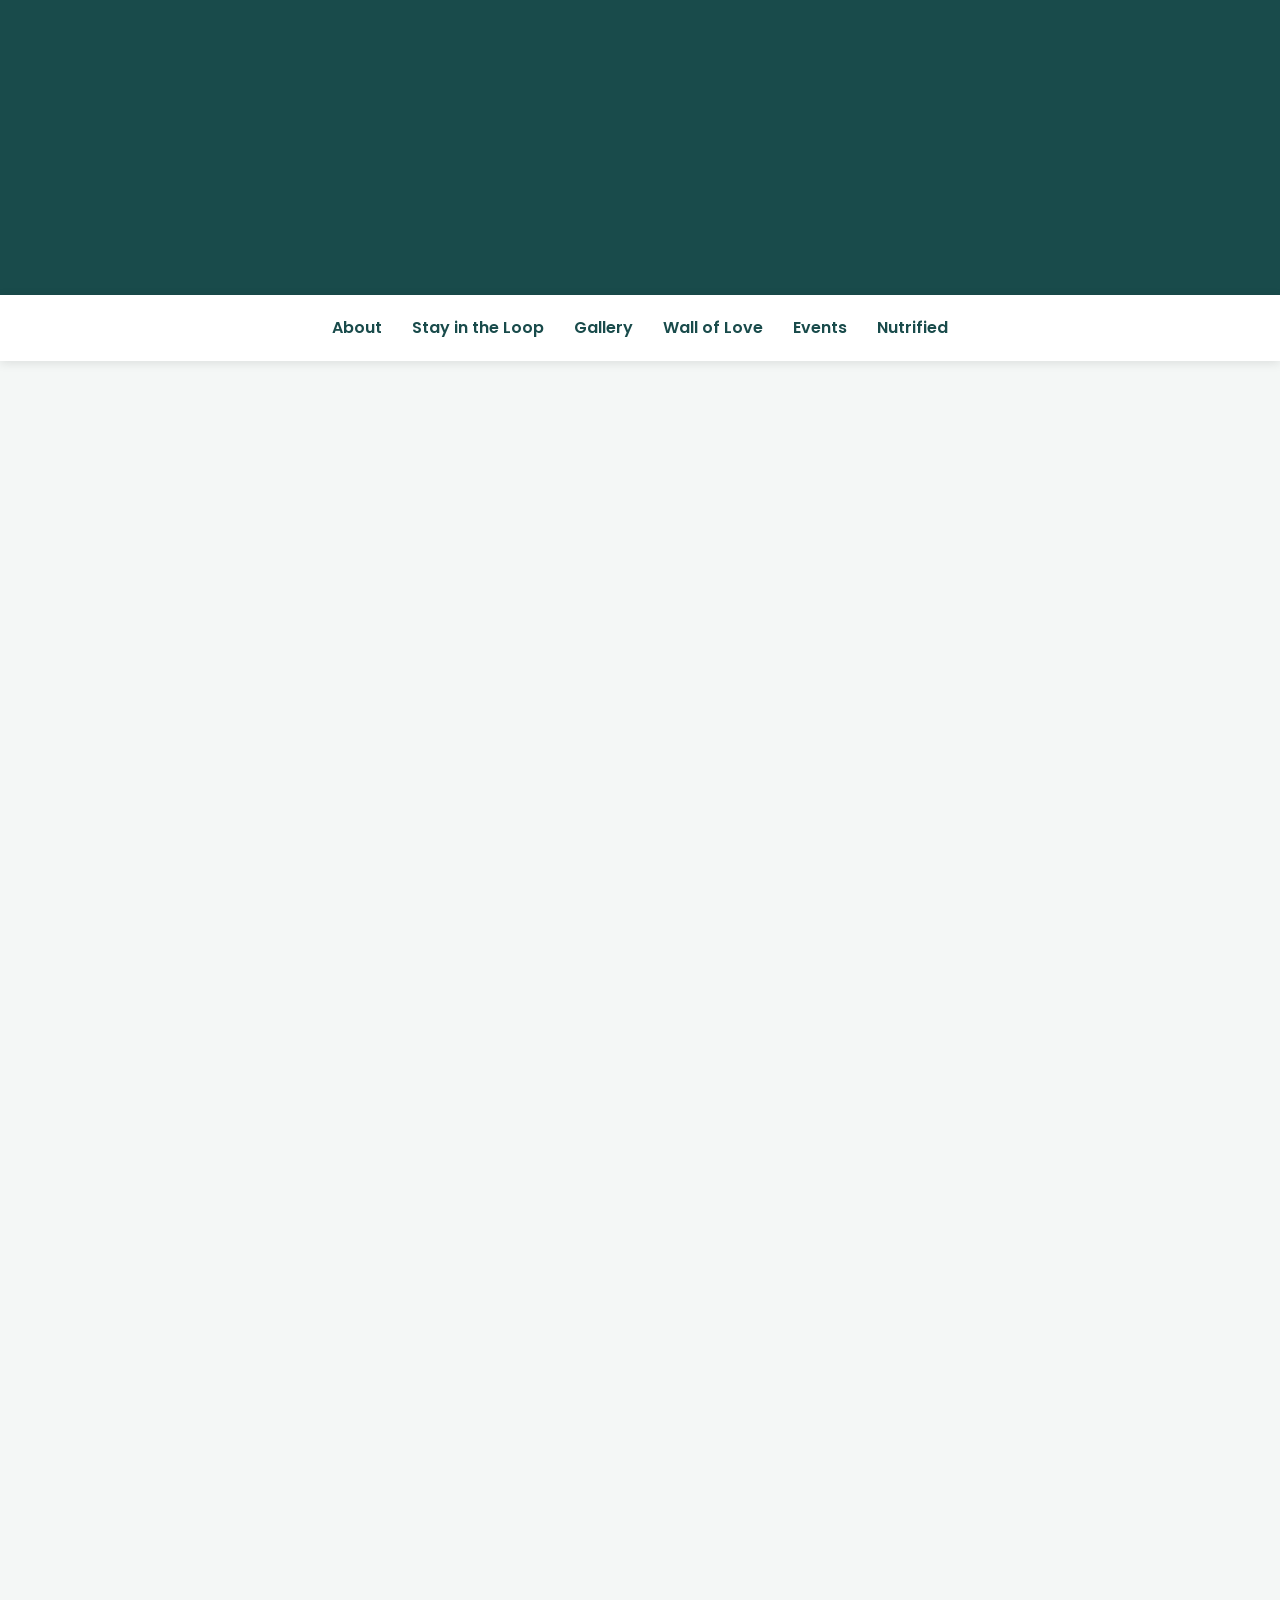
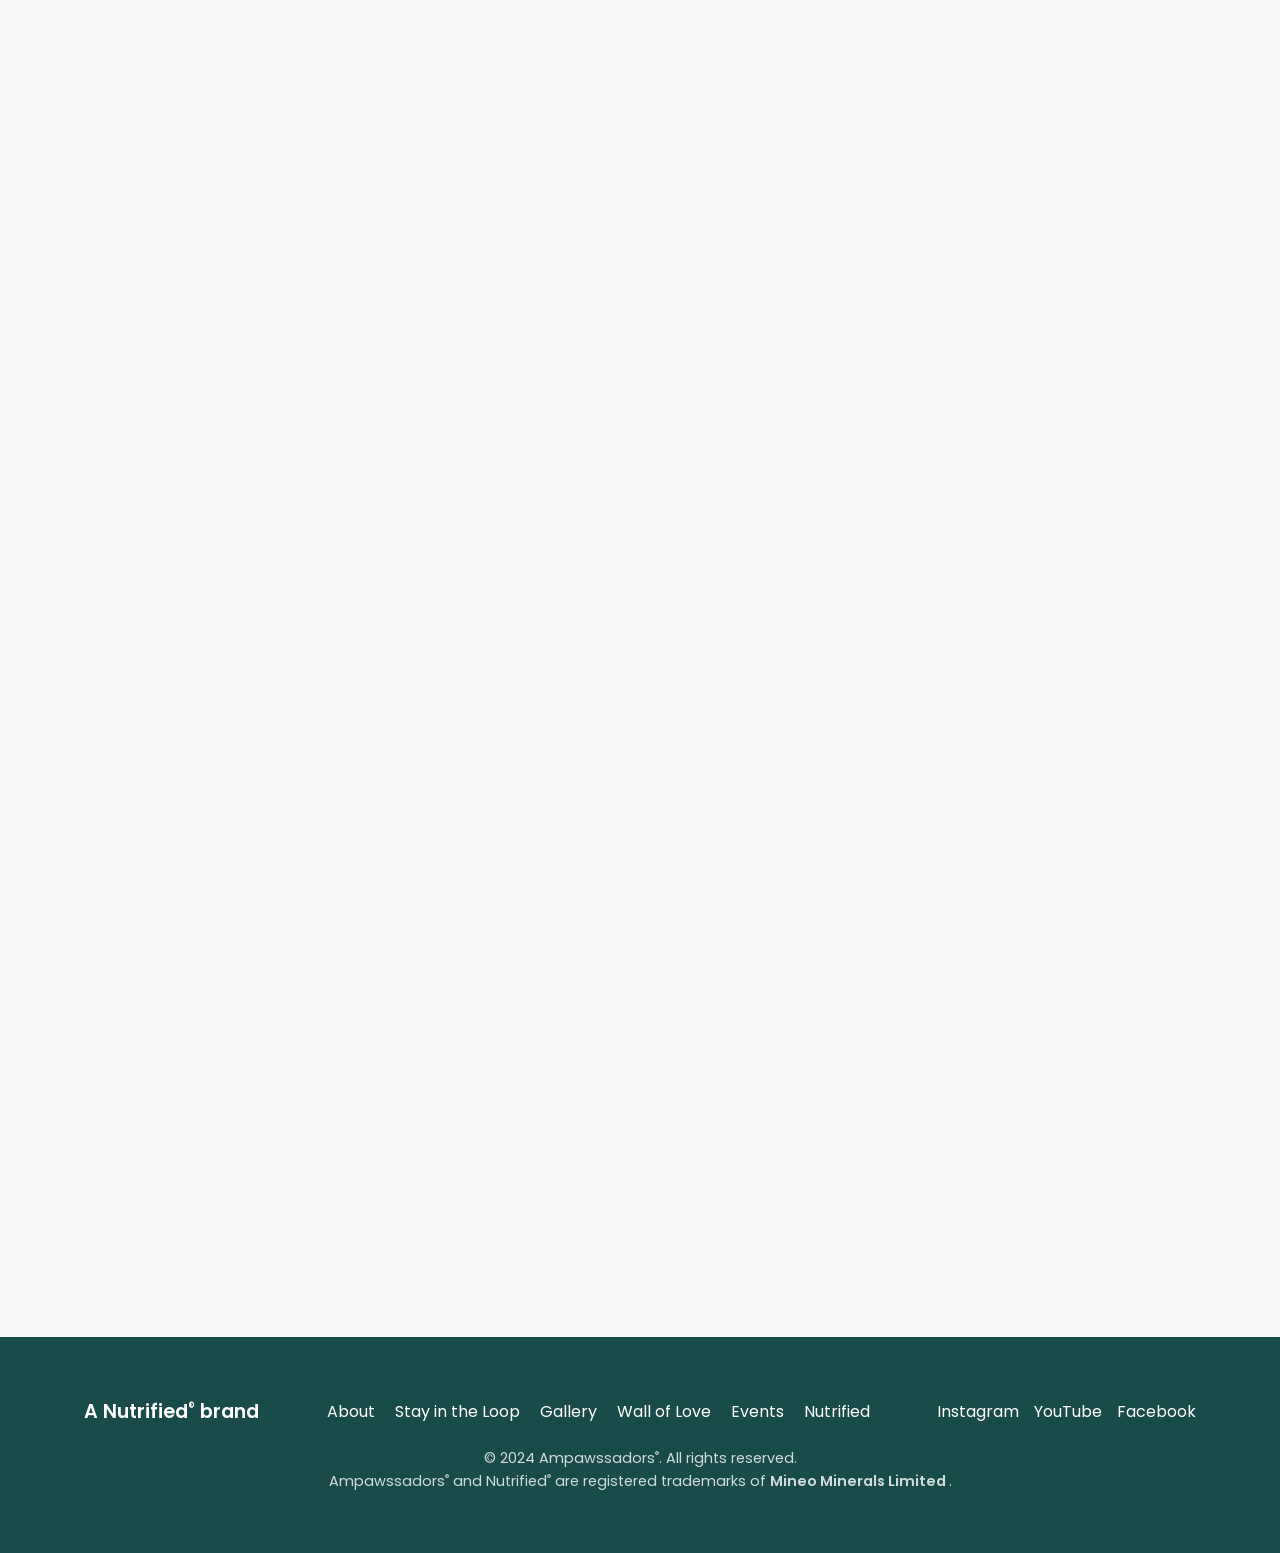
==== index.html @ 8c0597cc "initial version" ====
<!DOCTYPE html>
<html lang="en">

<head>
    <meta charset="UTF-8">
    <meta name="viewport" content="width=device-width, initial-scale=1.0">
    <title>Ampawssadors<sup>®</sup> - Four Legged Brand Ambassadors | Nutrified - The Pawsitive Choice</title>
    <meta name="description" content="Join Ampawssadors®, Nutrified's exclusive four-legged ambassador program celebrating health, happiness, and unique personalities of pets. Time to shine on our Cat-Walk.">
    <meta name="keywords" content="Ampawssadors, Nutrified, pet community, brand ambassadors, dog health, cat health, pet wellness">
    <link rel="canonical" href="https://ampawssadors.com">
    <!-- Open Graph / Facebook -->
    <meta property="og:type" content="website">
    <meta property="og:url" content="https://ampawssadors.com">
    <meta property="og:title" content="Ampawssadors® - Four Legged Brand Ambassadors">
    <meta property="og:description" content="Join Nutrified's exclusive four-legged ambassador program and celebrate the health and happiness of pets everywhere!">
    <meta property="og:image" content="https://ampawssadors.com/img/social_share.png">
    <!-- Twitter -->
    <meta property="twitter:card" content="summary_large_image">
    <meta property="twitter:url" content="https://ampawssadors.com">
    <meta property="twitter:title" content="Ampawssadors® - Four Legged Brand Ambassadors">
    <meta property="twitter:description" content="Join Nutrified's exclusive four-legged ambassador program and celebrate the health and happiness of pets everywhere!">
    <meta property="twitter:image" content="https://ampawssadors.com/img/social_share.png">
    <link href="https://fonts.googleapis.com/css2?family=Poppins:wght@300;400;600&display=swap" rel="stylesheet">
    <link rel="stylesheet" href="style.css">
    <script src="https://cdnjs.cloudflare.com/ajax/libs/gsap/3.11.4/gsap.min.js"></script>
    <script src="https://cdnjs.cloudflare.com/ajax/libs/gsap/3.11.4/ScrollTrigger.min.js"></script>
    <script defer data-domain="ampawssadors.com" src="https://analytics.codeero.com/js/script.js"></script>
    <link rel="apple-touch-icon" sizes="180x180" href="img/favicon/apple-touch-icon.png">
    <link rel="icon" type="image/png" sizes="32x32" href="img/favicon/favicon-32x32.png">
    <link rel="icon" type="image/png" sizes="16x16" href="img/favicon/favicon-16x16.png">
    <link rel="manifest" href="img/favicon/site.webmanifest">
    <link rel="mask-icon" href="img/favicon/safari-pinned-tab.svg" color="#194b4b">
    <link rel="shortcut icon" href="img/favicon/favicon.ico">
    <meta name="msapplication-TileColor" content="#ffffff">
    <meta name="msapplication-config" content="img/favicon/browserconfig.xml">
    <meta name="theme-color" content="#ffffff">
</head>

<body>
    <header>
        <div class="container">
            <h1>Ampawssadors<sup>®</sup></h1>
            <p>Four Legged Brand Ambassadors</p>
        </div>
    </header>
    <nav>
        <div class="container">
            <ul>
                <li><a href="#about">About</a></li>
                <li><a href="#stay-in-loop">Stay in the Loop</a></li>
                <li><a href="#gallery">Gallery</a></li>
                <li><a href="#wall-of-love">Wall of Love</a></li>
                <li><a href="#events">Events</a></li>
                <li><a href="https://nutrified.vet" target="_blank">Nutrified</a></li>
            </ul>
        </div>
    </nav>
    <main class="container">
        <section id="about">
            <h2>Meet our Ampawssadors<sup>®</sup>:</h2>
            <p>Ampawssadors<sup>®</sup>
                Ampawssadors are our four-legged VIPs (Very Important Pets). Ampawssadors are our fabulous furry friends who bring the Nutrified lifestyle to life! These tail-wagging trendsetters get an all-access pass to the world of natural pet wellness:
            </p>
            <ul class="ml-40">
                <li>Sneak peeks and first dibs on new Nutrified goodies </li>
                <li>Exclusive invites to paw-some events, including our famous "Cat Walk" </li>
                <li>Chance to shine in professional photo shoots on the red carpet </li>
                <li>Opportunity to be the star of Nutrified's social media </li>
                <li>Help shape the future of pet wellness with their valuable feedback </li>
            </ul>
        </section>
        <section id="stay-in-loop">
            <h2>Stay in the Loop</h2>
            <div class="email-capture">
                <form name="team-dogs" method="POST" netlify netlify-honeypot="bot-field">
                    <input type="hidden" name="form-name" value="team-dogs">
                    <input type="hidden" name="team" value="dogs">
                    <p hidden><label>Don't fill this out: <input name="bot-field"></label></p>
                    <h3>Team Dogs</h3>
                    <input type="email" name="email" placeholder="Your email" required>
                    <button type="submit">Join Team Dogs</button>
                </form>
                <form name="team-cats" method="POST" netlify netlify-honeypot="bot-field">
                    <input type="hidden" name="form-name" value="team-cats">
                    <input type="hidden" name="team" value="cats">
                    <p hidden><label>Don't fill this out: <input name="bot-field"></label></p>
                    <h3>Team Cats</h3>
                    <input type="email" name="email" placeholder="Your email" required>
                    <button type="submit">Join Team Cats</button>
                </form>
            </div>
        </section>
        <section id="gallery">
            <h2>Ampawssadors<sup>®</sup> Gallery</h2>
            <p>Feast your eyes on the stars of our Ampawssadors<sup>®</sup> Catwalk events! These furry celebrities have graced our red carpets and stolen our hearts. Click on an event to see more glamorous shots.</p>
            <div class="event-tiles">
                <a href="https://ampawssadors.nutrified.vet/pupilovewarszawa/" class="event-tile">
                    <img src="https://images.pixieset.com/47911246/729800340e10ac0aeeacb5c09aead6a5-large.jpg" alt="Pupilove Warszawa 2023">
                    <div class="event-info">
                        <h3>PUPILOVE WARSZAWA 2023</h3>
                        <p>10TH SEPTEMBER, 2023</p>
                    </div>
                </a>
                <a href="https://ampawssadors.nutrified.vet/cukroteka2023/" class="event-tile">
                    <img src="https://images.pixieset.com/71098636/8423f7fd3ab5db8c6ecad1860d73bb63-large.jpg" alt="Cukroteka na 4 łapy - Gdańsk 2023">
                    <div class="event-info">
                        <h3>CUKROTEKA NA 4 ŁAPY - GDAŃSK 2023</h3>
                        <p>26TH AUGUST, 2023</p>
                    </div>
                </a>
                <a href="https://ampawssadors.nutrified.vet/pupilovekrakow/" class="event-tile">
                    <img src="https://images.pixieset.com/15999126/50fd62980d301b0f65a5f1abe745f8c7-large.jpg" alt="Pupilove Kraków">
                    <div class="event-info">
                        <h3>PUPILOVE KRAKÓW</h3>
                        <p>16TH JULY, 2023</p>
                    </div>
                </a>
                <a href="https://ampawssadors.nutrified.vet/pupilovewrocaw/" class="event-tile">
                    <img src="https://images.pixieset.com/54905216/5020f75562c3dd8a4c675e678cf83e2f-large.jpg" alt="Pupilove Wrocław">
                    <div class="event-info">
                        <h3>PUPILOVE WROCŁAW</h3>
                        <p>18TH JUNE, 2023</p>
                    </div>
                </a>
                <a href="https://ampawssadors.nutrified.vet/psoty2023/" class="event-tile">
                    <img src="https://images.pixieset.com/56760006/0517b6eb62223a8ec4ec416b563a89de-large.jpg" alt="Psoty 2023">
                    <div class="event-info">
                        <h3>PSOTY 2023</h3>
                        <p>20TH MAY, 2023</p>
                    </div>
                </a>
            </div>
        </section>
        <section id="wall-of-love">
            <h2>Wall of Love</h2>
            <div class="wall-of-love">
                <div class="image-container">
                    <img src="img/ampawssador_winston.jpeg" alt="Ampawssador Winston">
                    <div class="username">@winston_the_corgi_pl, 🇵🇱</div>
                </div>
                <div class="image-container">
                    <img src="img/ampawssador_trulli.jpg" alt="Ampawssador Trulli">
                    <div class="username">@trullithesheltie, 🇨🇿</div>
                </div>
                <div class="image-container">
                    <img src="img/ampawssador_precel.jpeg" alt="Ampawssador Precel">
                    <div class="username">@piesekprecel, 🇵🇱</div>
                </div>
                <div class="image-container">
                    <img src="img/ampawssador_namraonek.jpg" alt="Ampawssador Namraonek">
                    <div class="username">@namraonek, 🇵🇱</div>
                </div>
                <div class="image-container">
                    <img src="img/ampawssador_masha.jpeg" alt="Ampawssador Masha">
                    <div class="username">@maszaadopciak, 🇵🇱</div>
                </div>
                <div class="image-container">
                    <img src="img/ampawssador_loki.jpg" alt="Ampawssador Loki">
                    <div class="username">@loki.the.havanese, 🇵🇱</div>
                </div>
                <div class="image-container">
                    <img src="img/ampawssador_koko_i_lucky.jpg" alt="Ampawssadors Koko and Lucky">
                    <div class="username">@koko_i_lucky, 🇵🇱</div>
                </div>
                <div class="image-container">
                    <img src="img/ampawssador_e_mopsikk.jpeg" alt="Ampawssador E Mopsikk">
                    <div class="username">@e_mopsikk,🇵🇱</div>
                </div>
                <div class="image-container">
                    <img src="img/ampawssador_diuna.jpeg" alt="Ampawssador Diuna">
                    <div class="username">@diuna_the_bordercollie, 🇵🇱</div>
                </div>
            </div>
        </section>
        <section id="events">
            <h2>Ampawssadors<sup>®</sup> Events</h2>
            <p>In 2023, we took Poland by storm with our Ampawssadors<sup>®</sup> Catwalk events! From the bustling streets of Warsaw to the historic charm of Krakow, and from the coastal beauty of Gdańsk to the cultural hub of Wrocław, our furry ambassadors strutted their stuff on red carpets across the country.</p>
            <p>These events weren't just about glamour - they were a celebration of pet health, natural wellness, and the incredible bond between pets and their humans. Attendees got to meet our Ampawssadors<sup>®</sup>, learn about Nutrified products, and even participate in fun, pet-friendly activities.</p>
            <p>Stay tuned for our upcoming events in 2024 - we can't wait to meet more amazing pets and pet parents across Poland and beyond!</p>
        </section>
    </main>
    <footer>
        <div class="container">
            <div class="footer-content">
                <div class="footer-brand footer-links">
                    <a href="https://www.nutrified.com">A Nutrified<sup>®</sup> brand</a>
                </div>
                <div class="footer-links">
                    <a href="#about">About</a>
                    <a href="#stay-in-loop">Stay in the Loop</a>
                    <a href="#gallery">Gallery</a>
                    <a href="#wall-of-love">Wall of Love</a>
                    <a href="#events">Events</a>
                    <a href="https://nutrified.vet" target="_blank">Nutrified</a>
                </div>
                <div class="social-links">
                    <a href="https://instagram.com/ampawssadors" target="_blank">Instagram</a>
                    <a href="https://www.youtube.com/@nutrified_vet" target="_blank">YouTube</a>
                    <a href="https://facebook.com/nutrified.vet" target="_blank">Facebook</a>
                </div>
            </div>
            <div class="copyright">
                <p>&copy; 2024 Ampawssadors<sup>®</sup>. All rights reserved.</p>
                <p>Ampawssadors<sup>®</sup> and Nutrified<sup>®</sup> are registered trademarks of <a href="https://www.mineo.cy" class="footer-link">Mineo Minerals Limited </a>.</p>
            </div>
        </div>
    </footer>
    <script>
    // GSAP animations
    gsap.registerPlugin(ScrollTrigger);

    // Header animations
    gsap.to("header h1", { opacity: 1, y: 0, duration: 1, delay: 0.5 });
    gsap.to("header p", { opacity: 1, y: 0, duration: 1, delay: 0.7 });

    // Section animations
    gsap.utils.toArray("section").forEach(section => {
        gsap.to(section, {
            opacity: 1,
            y: 0,
            duration: 1,
            scrollTrigger: {
                trigger: section,
                start: "top 80%",
            }
        });
    });

    // Event tile and Wall of Love hover effects
    gsap.utils.toArray(".event-tile, .wall-of-love .image-container").forEach(item => {
        item.addEventListener("mouseenter", () => {
            gsap.to(item, { y: -5, duration: 0.3 });
        });
        item.addEventListener("mouseleave", () => {
            gsap.to(item, { y: 0, duration: 0.3 });
        });
    });

    // Smooth scroll
    document.querySelectorAll('a[href^="#"]').forEach(anchor => {
        anchor.addEventListener('click', function(e) {
            e.preventDefault();

            document.querySelector(this.getAttribute('href')).scrollIntoView({
                behavior: 'smooth'
            });
        });
    });
    </script>
</body>

</html>
---- style.css ----
:root {
  --primary-color: #64CDCD;
  --secondary-color: #194b4b;
  --background-color: #f4f7f6;
  --text-color: #333;
}

* {
  margin: 0;
  padding: 0;
  box-sizing: border-box;
}

html {
  scroll-behavior: smooth;
}

body {
  font-family: 'Poppins', sans-serif;
  line-height: 1.6;
  color: var(--text-color);
  background-color: var(--background-color);
}

.container {
  width: 90%;
  max-width: 1200px;
  margin: 0 auto;
  padding: 20px;
}

header {
  background-color: var(--secondary-color);
  color: white;
  text-align: center;
  padding: 60px 0;
}

header h1 {
  font-size: 3.5rem;
  margin-bottom: 10px;
  opacity: 0;
  transform: translateY(20px);
}

header p {
  font-size: 1.4rem;
  opacity: 0;
  transform: translateY(20px);
}

nav {
  background-color: white;
  box-shadow: 0 2px 10px rgba(0, 0, 0, 0.1);
  position: sticky;
  top: 0;
  z-index: 1000;
}

nav ul {
  list-style-type: none;
  display: flex;
  justify-content: center;
}

nav ul li {
  margin: 0 15px;
}

nav ul li a {
  color: var(--secondary-color);
  text-decoration: none;
  font-weight: 600;
  transition: color 0.3s ease;
}

nav ul li a:hover {
  color: var(--primary-color);
}

main {
  padding: 60px 0;
}

section {
  margin-bottom: 80px;
  opacity: 0;
  transform: translateY(20px);
}

h2 {
  margin-bottom: 30px;
  color: var(--secondary-color);
  font-size: 2.8rem;
}

.ml-40{
  margin-left: 40px;
}

.email-capture {
  display: flex;
  justify-content: space-between;
  flex-wrap: wrap;
  gap: 30px;
}

.email-capture form {
  flex: 1;
  min-width: 280px;
  background-color: white;
  padding: 30px;
  border-radius: 15px;
  box-shadow: 0 4px 6px rgba(0, 0, 0, 0.1);
}

.email-capture input[type="email"] {
  width: 100%;
  padding: 12px;
  margin-bottom: 15px;
  border: 1px solid #ddd;
  border-radius: 8px;
  font-size: 1rem;
}

.email-capture button {
  width: 100%;
  padding: 12px;
  background-color: var(--primary-color);
  color: white;
  border: none;
  border-radius: 8px;
  cursor: pointer;
  transition: background-color 0.3s ease;
  font-size: 1rem;
  font-weight: 600;
}

.email-capture button:hover {
  background-color: var(--secondary-color);
}

/* Event Tiles Styling */
.event-tiles {
  display: grid;
  grid-template-columns: repeat(auto-fill, minmax(250px, 1fr));
  gap: 20px;
  margin-top: 30px;
}

.event-tile {
  position: relative;
  border-radius: 10px;
  overflow: hidden;
  box-shadow: 0 4px 6px rgba(0,0,0,0.1);
  transition: transform 0.3s ease;
  text-decoration: none;
  color: inherit;
}

.event-tile img {
  width: 100%;
  height: 200px;
  object-fit: cover;
}

.event-info {
  position: absolute;
  bottom: 0;
  left: 0;
  right: 0;
  background-color: rgba(255, 255, 255, 0.9);
  padding: 10px;
  text-align: center;
}

.event-info h3 {
  margin: 0;
  font-size: 1rem;
  color: var(--secondary-color);
}

.event-info p {
  margin: 5px 0 0;
  font-size: 0.8rem;
  color: #666;
}

/* Wall of Love Styling */
.wall-of-love {
  display: grid;
  grid-template-columns: repeat(auto-fill, minmax(280px, 1fr));
  gap: 30px;
}

.wall-of-love .image-container {
  position: relative;
  overflow: hidden;
  border-radius: 15px;
  box-shadow: 0 4px 6px rgba(0, 0, 0, 0.1);
  transition: transform 0.3s ease;
}

.wall-of-love .image-container:hover {
  transform: translateY(-5px);
}

.wall-of-love img {
  width: 100%;
  height: 280px;
  object-fit: cover;
  display: block;
}

.wall-of-love .username {
  position: absolute;
  bottom: 0;
  left: 0;
  right: 0;
  background-color: rgba(255, 255, 255, 0.8);
  padding: 8px;
  text-align: center;
  font-weight: 600;
}


footer {
  background-color: var(--secondary-color);
  color: white;
  padding: 40px 0;
}

.footer-content {
  display: flex;
  justify-content: space-between;
  align-items: center;
  flex-wrap: wrap;
  margin-bottom: 20px;
}

.footer-brand {
  font-size: 1.2rem;
  font-weight: 600;
}

.footer-links {
  display: flex;
  gap: 20px;
}

.footer-link{
  color: white;
  text-decoration: none;
  transition: color 0.3s ease;
  font-weight: 600;
}
.footer-link:hover {
  color: var(--primary-color);
}

.footer-links a, .social-links a {
  color: white;
  text-decoration: none;
  transition: color 0.3s ease;
}

.footer-links a:hover, .social-links a:hover {
  color: var(--primary-color);
}

.social-links {
  display: flex;
  gap: 15px;
}

.copyright {
  text-align: center;
  font-size: 0.9rem;
  opacity: 0.8;
  margin-top: 20px;
}

/* Utility class for registered trademark symbol */
sup {
  font-size: 0.6em;
  vertical-align: super;
}

@media (max-width: 768px) {
  .footer-content {
    flex-direction: column;
    align-items: flex-start;
    gap: 20px;
  }

  .footer-links, .social-links {
    flex-direction: column;
  }

  header h1 {
    font-size: 2.5rem;
  }

  header p {
    font-size: 1.2rem;
  }

  h2 {
    font-size: 2.2rem;
  }
}
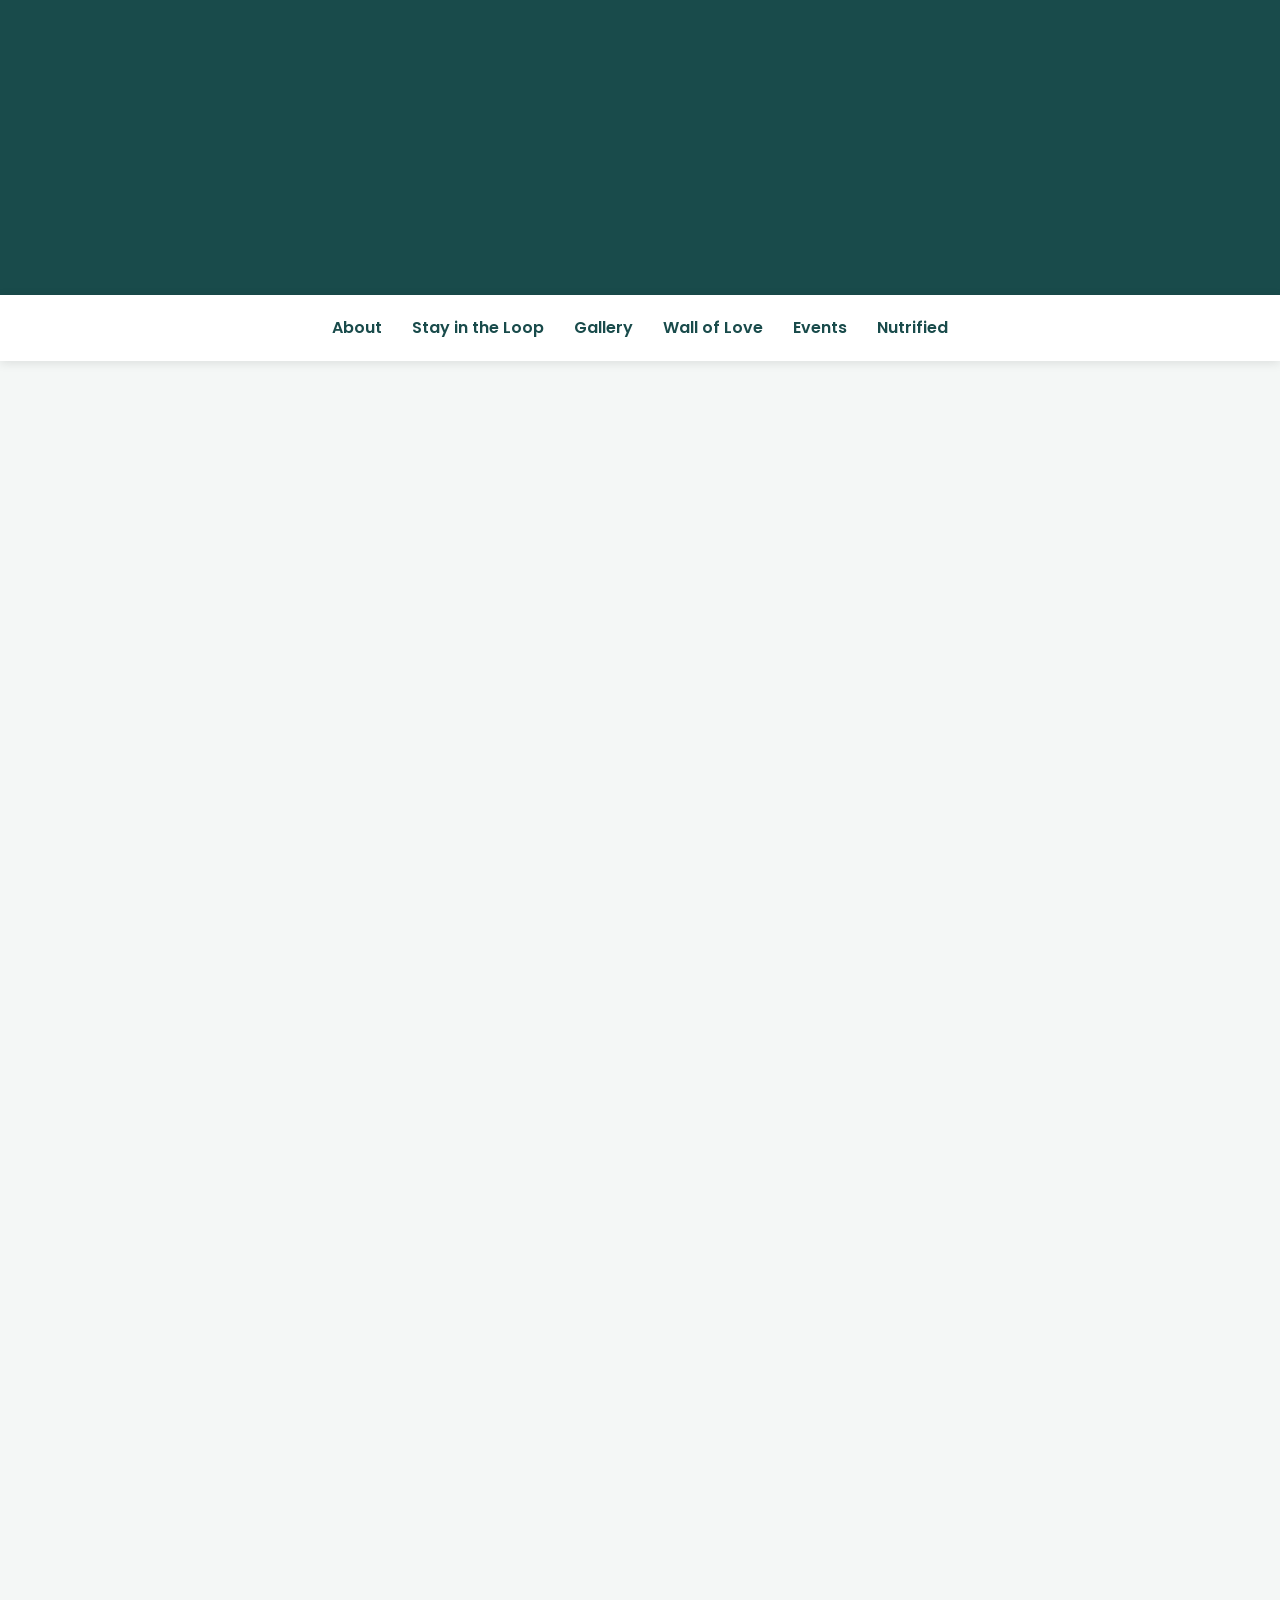
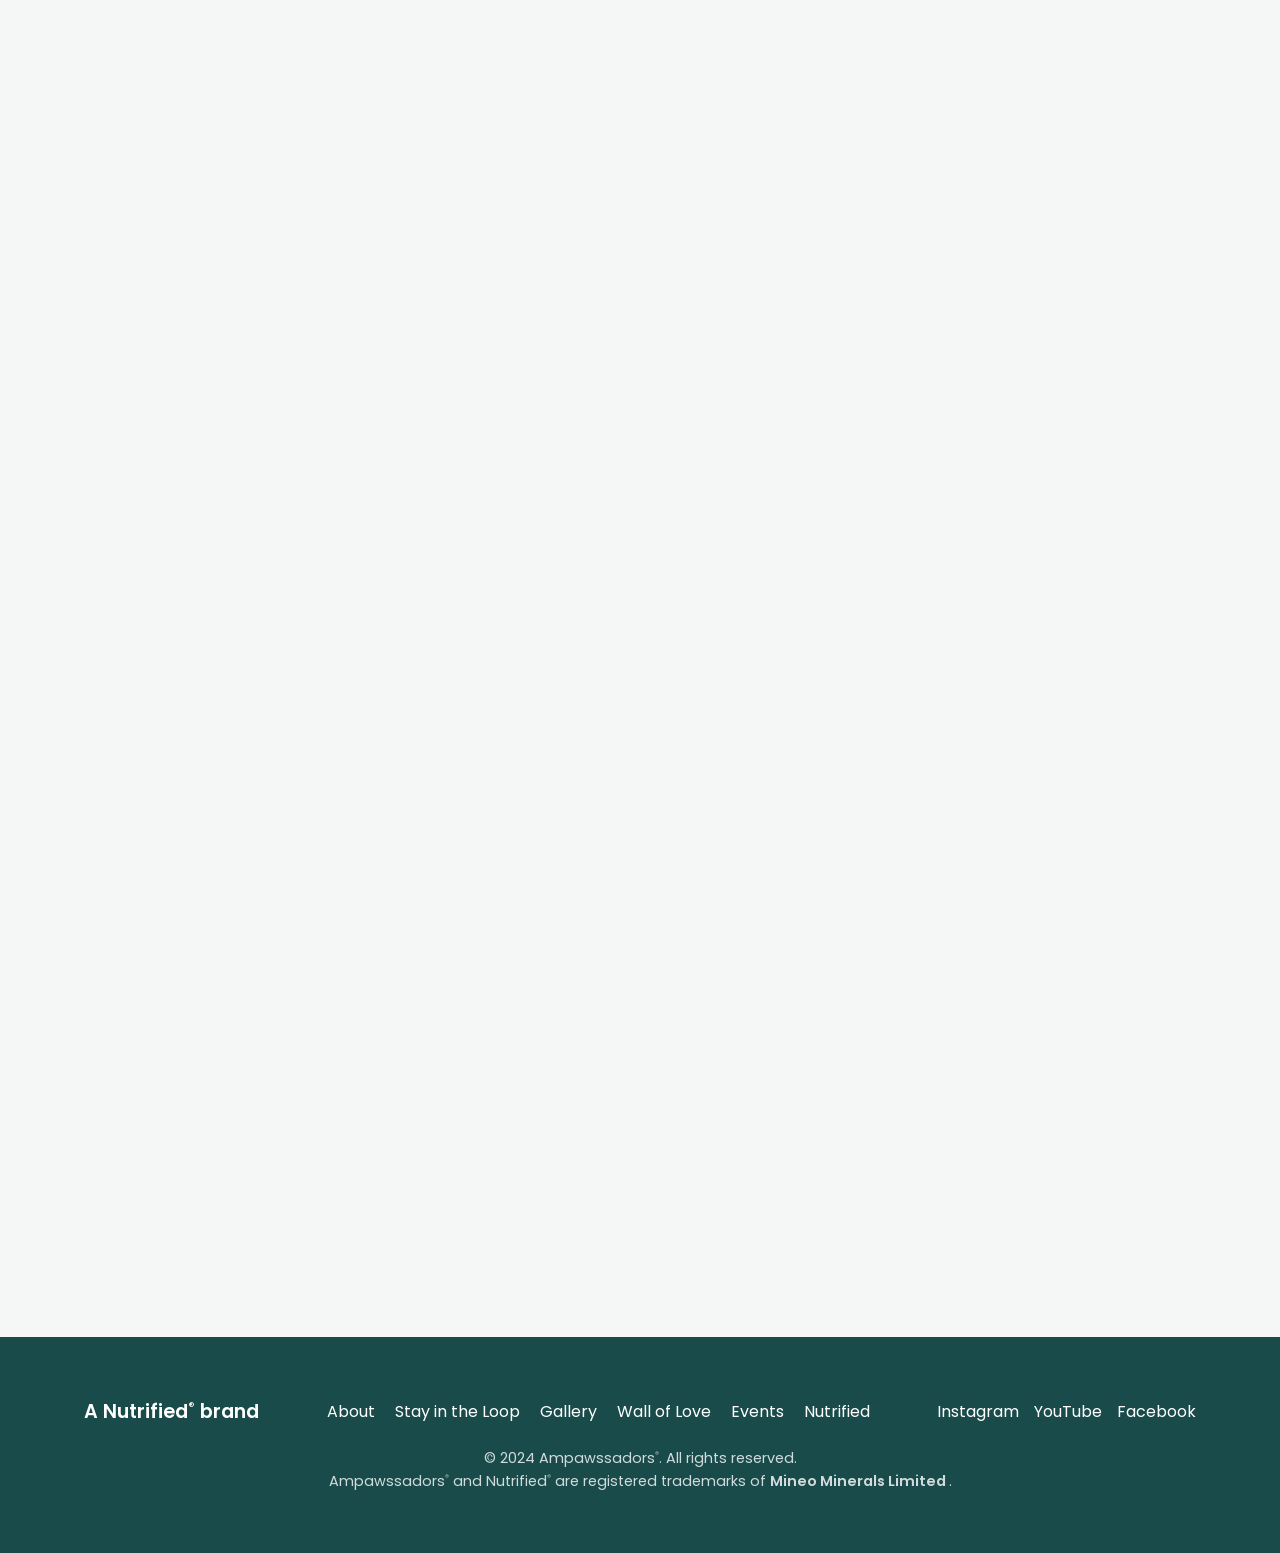
==== commit cc8ad5ca: "added gitignore" ====
--- a/index.html
+++ b/index.html
@@ -45,6 +45,7 @@
     </header>
     <nav>
         <div class="container">
+            <button class="menu-toggle" aria-label="Toggle menu">☰</button>
             <ul>
                 <li><a href="#about">About</a></li>
                 <li><a href="#stay-in-loop">Stay in the Loop</a></li>
@@ -206,6 +207,19 @@
         </div>
     </footer>
     <script>
+        // Mobile menu toggle
+document.querySelector('.menu-toggle').addEventListener('click', function() {
+    document.querySelector('nav ul').classList.toggle('show');
+});
+
+// Close menu when a link is clicked
+document.querySelectorAll('nav ul li a').forEach(link => {
+    link.addEventListener('click', () => {
+        document.querySelector('nav ul').classList.remove('show');
+    });
+});
+
+
     // GSAP animations
     gsap.registerPlugin(ScrollTrigger);
 
--- a/style.css
+++ b/style.css
@@ -41,6 +41,7 @@
   margin-bottom: 10px;
   opacity: 0;
   transform: translateY(20px);
+  display: inline-block; /* Add this line */
 }
 
 header p {
@@ -76,6 +77,15 @@
 
 nav ul li a:hover {
   color: var(--primary-color);
+}
+
+.menu-toggle {
+  display: none;
+  background: none;
+  border: none;
+  font-size: 1.5rem;
+  cursor: pointer;
+  color: var(--secondary-color);
 }
 
 main {
@@ -283,10 +293,39 @@
 /* Utility class for registered trademark symbol */
 sup {
   font-size: 0.6em;
+  font-weight: 300;
   vertical-align: super;
 }
 
 @media (max-width: 768px) {
+
+
+  nav ul {
+    display: none;
+    flex-direction: column;
+    align-items: center;
+    width: 100%;
+  }
+
+  nav ul.show {
+    display: flex;
+  }
+
+  nav ul li {
+    margin: 10px 0;
+  }
+
+  .menu-toggle {
+    display: block;
+    position: absolute;
+    right: 20px;
+    top: 20px;
+  }
+
+  nav {
+    padding: 20px 0;
+  }
+
   .footer-content {
     flex-direction: column;
     align-items: flex-start;
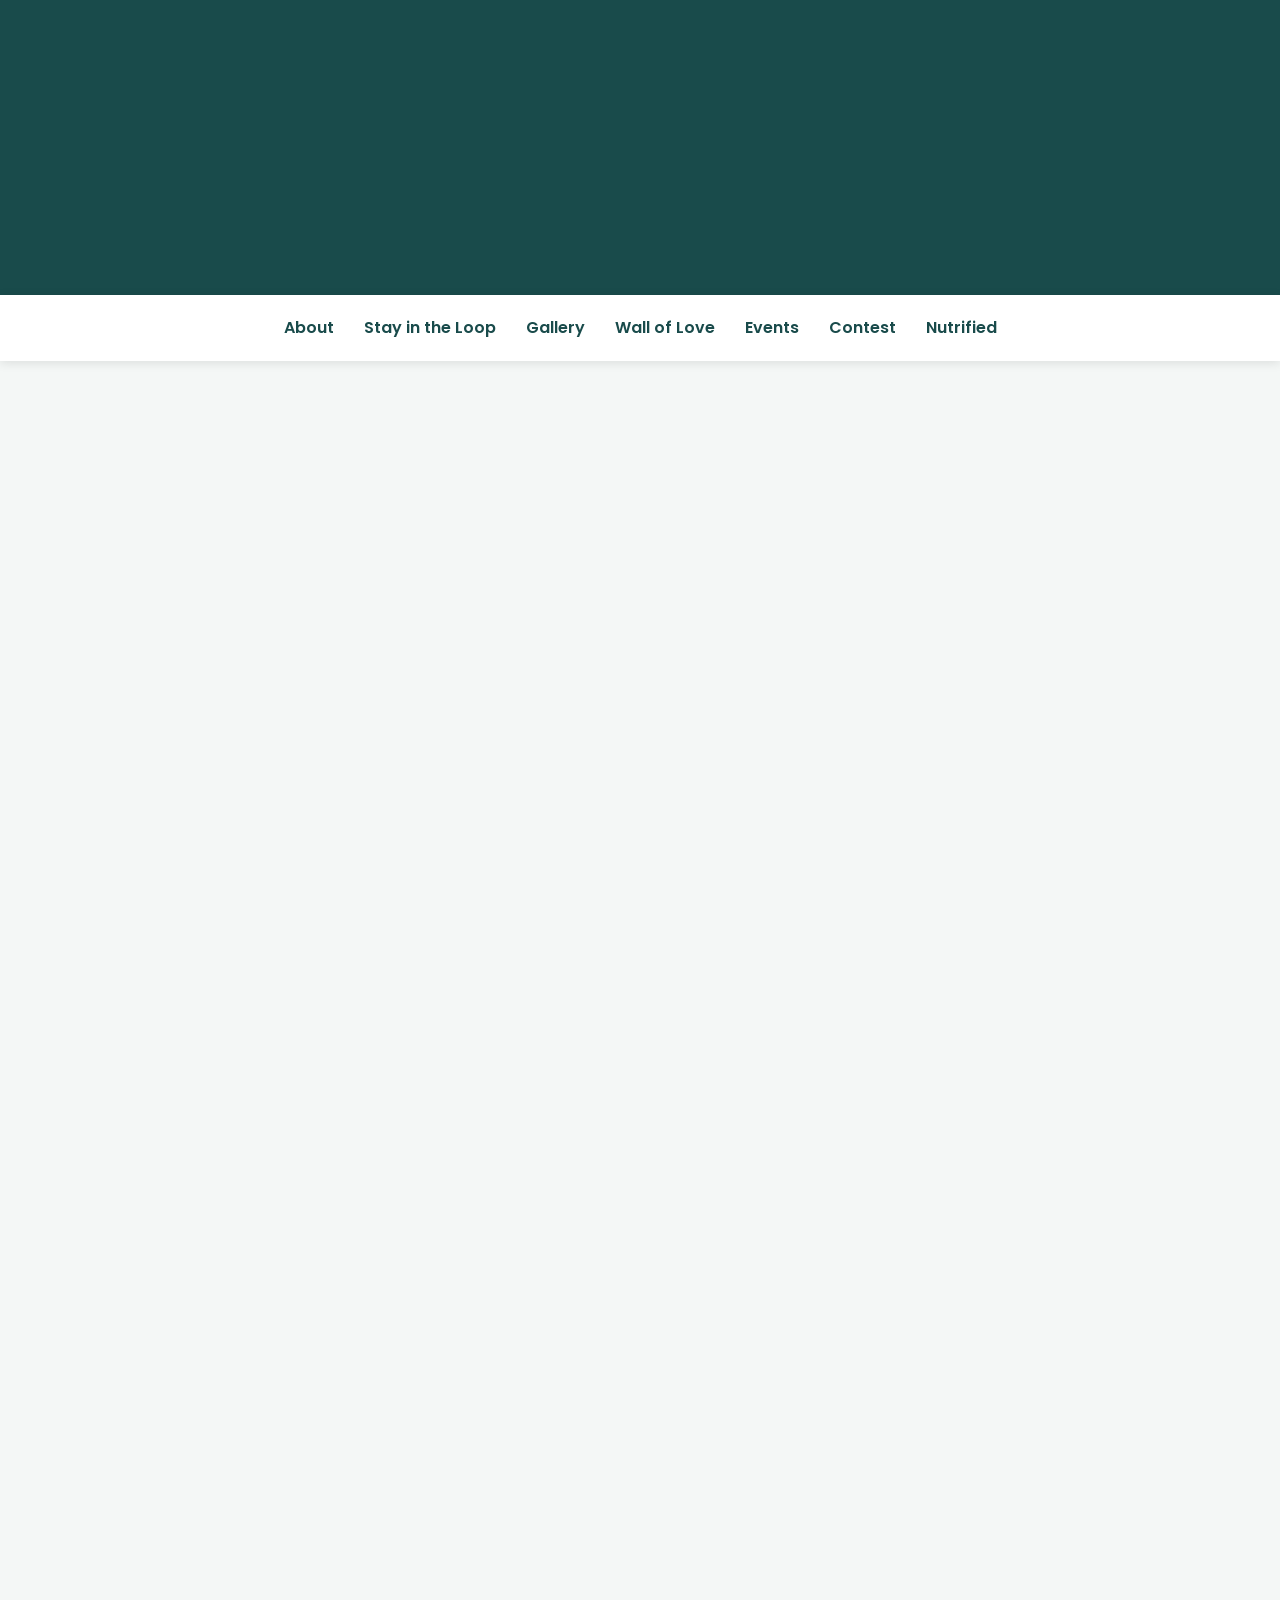
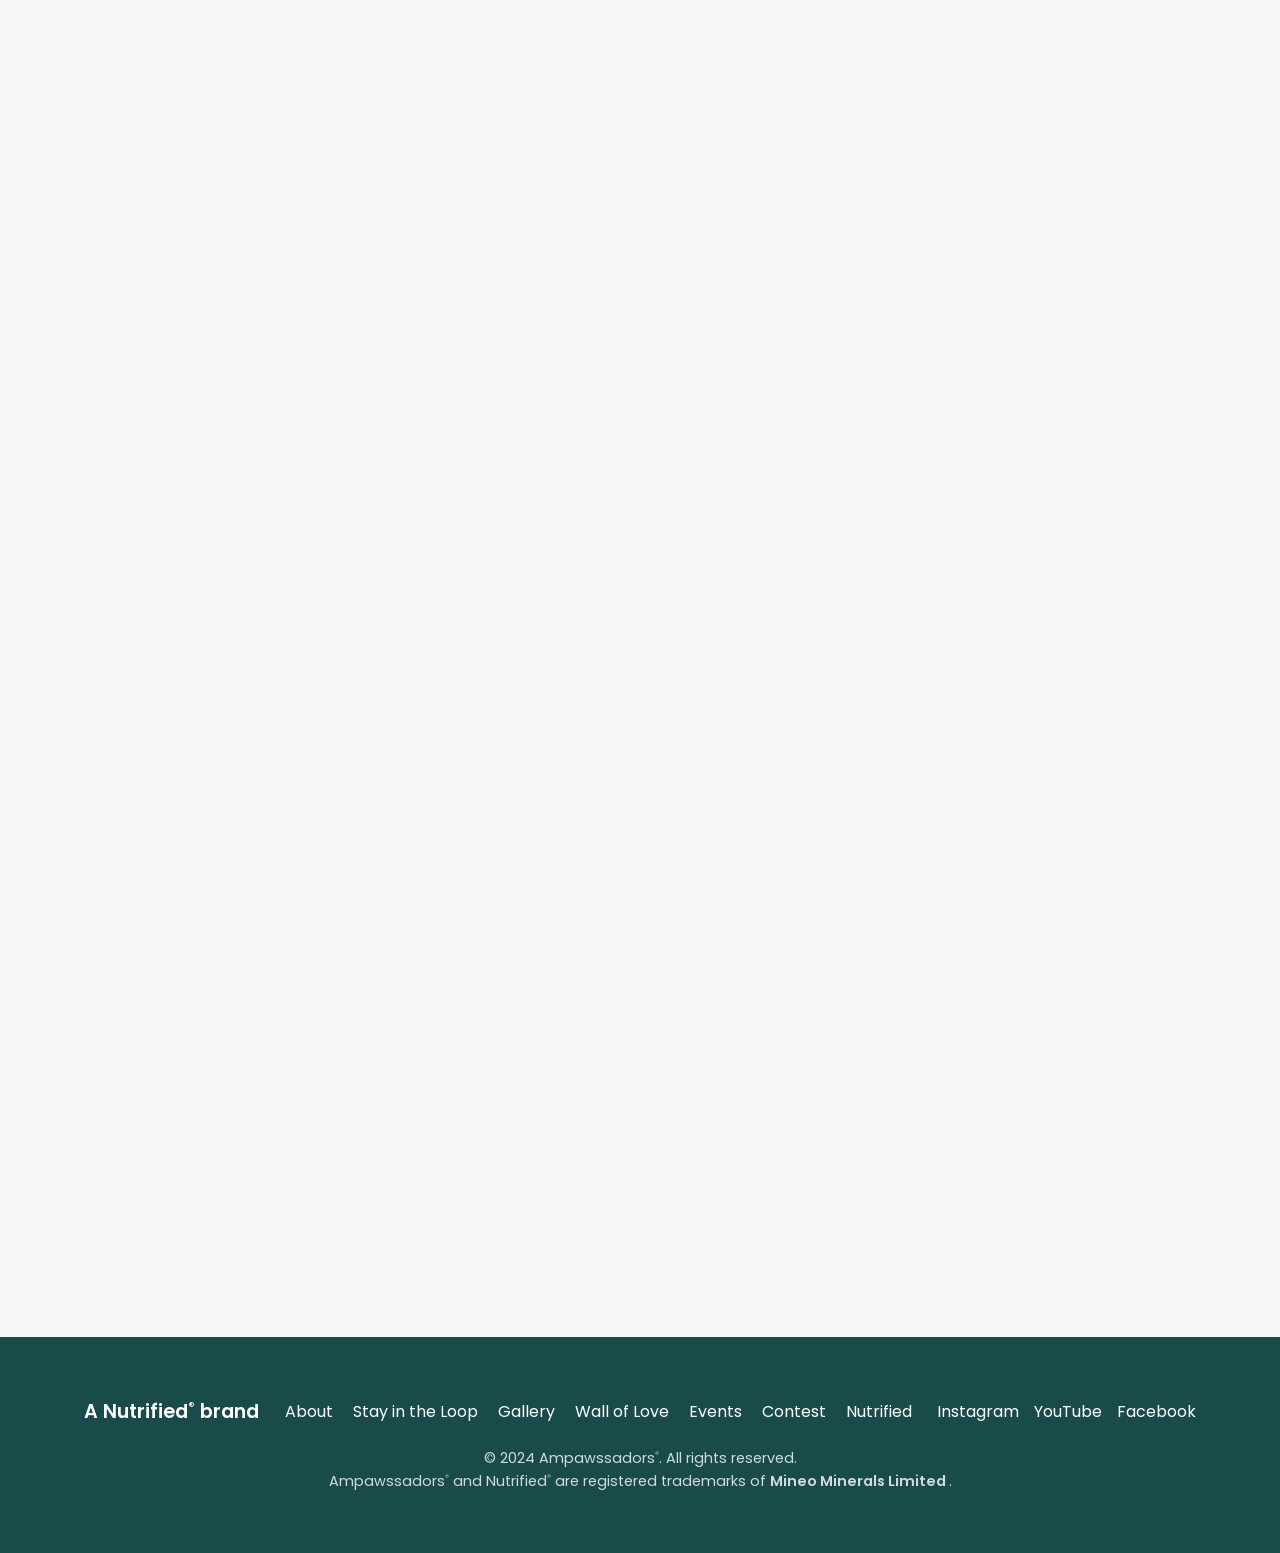
==== commit 16cef196: "Add contest pages and organization database for Ampawssador of the Year 2025 Created comprehensive c" ====
--- a/index.html
+++ b/index.html
@@ -52,7 +52,8 @@
                 <li><a href="#gallery">Gallery</a></li>
                 <li><a href="#wall-of-love">Wall of Love</a></li>
                 <li><a href="#events">Events</a></li>
-                <li><a href="https://nutrified.vet" target="_blank">Nutrified</a></li>
+                <li><a href="/contest">Contest</a></li>
+                <li><a href="https://www.nutrified.com" target="_blank">Nutrified</a></li>
             </ul>
         </div>
     </nav>
@@ -95,35 +96,35 @@
             <h2>Ampawssadors<sup>®</sup> Gallery</h2>
             <p>Feast your eyes on the stars of our Ampawssadors<sup>®</sup> Catwalk events! These furry celebrities have graced our red carpets and stolen our hearts. Click on an event to see more glamorous shots.</p>
             <div class="event-tiles">
-                <a href="https://ampawssadors.nutrified.vet/pupilovewarszawa/" class="event-tile">
+                <a href="https://gallery.ampawssadors.com/pupilovewarszawa/" class="event-tile">
                     <img src="https://images.pixieset.com/47911246/729800340e10ac0aeeacb5c09aead6a5-large.jpg" alt="Pupilove Warszawa 2023">
                     <div class="event-info">
                         <h3>PUPILOVE WARSZAWA 2023</h3>
                         <p>10TH SEPTEMBER, 2023</p>
                     </div>
                 </a>
-                <a href="https://ampawssadors.nutrified.vet/cukroteka2023/" class="event-tile">
+                <a href="https://gallery.ampawssadors.com/cukroteka2023/" class="event-tile">
                     <img src="https://images.pixieset.com/71098636/8423f7fd3ab5db8c6ecad1860d73bb63-large.jpg" alt="Cukroteka na 4 łapy - Gdańsk 2023">
                     <div class="event-info">
                         <h3>CUKROTEKA NA 4 ŁAPY - GDAŃSK 2023</h3>
                         <p>26TH AUGUST, 2023</p>
                     </div>
                 </a>
-                <a href="https://ampawssadors.nutrified.vet/pupilovekrakow/" class="event-tile">
+                <a href="https://gallery.ampawssadors.com/pupilovekrakow/" class="event-tile">
                     <img src="https://images.pixieset.com/15999126/50fd62980d301b0f65a5f1abe745f8c7-large.jpg" alt="Pupilove Kraków">
                     <div class="event-info">
                         <h3>PUPILOVE KRAKÓW</h3>
                         <p>16TH JULY, 2023</p>
                     </div>
                 </a>
-                <a href="https://ampawssadors.nutrified.vet/pupilovewrocaw/" class="event-tile">
+                <a href="https://gallery.ampawssadors.com/pupilovewrocaw/" class="event-tile">
                     <img src="https://images.pixieset.com/54905216/5020f75562c3dd8a4c675e678cf83e2f-large.jpg" alt="Pupilove Wrocław">
                     <div class="event-info">
                         <h3>PUPILOVE WROCŁAW</h3>
                         <p>18TH JUNE, 2023</p>
                     </div>
                 </a>
-                <a href="https://ampawssadors.nutrified.vet/psoty2023/" class="event-tile">
+                <a href="https://gallery.ampawssadors.com/psoty2023/" class="event-tile">
                     <img src="https://images.pixieset.com/56760006/0517b6eb62223a8ec4ec416b563a89de-large.jpg" alt="Psoty 2023">
                     <div class="event-info">
                         <h3>PSOTY 2023</h3>
@@ -192,6 +193,7 @@
                     <a href="#gallery">Gallery</a>
                     <a href="#wall-of-love">Wall of Love</a>
                     <a href="#events">Events</a>
+                    <a href="/contest">Contest</a>
                     <a href="https://nutrified.vet" target="_blank">Nutrified</a>
                 </div>
                 <div class="social-links">
